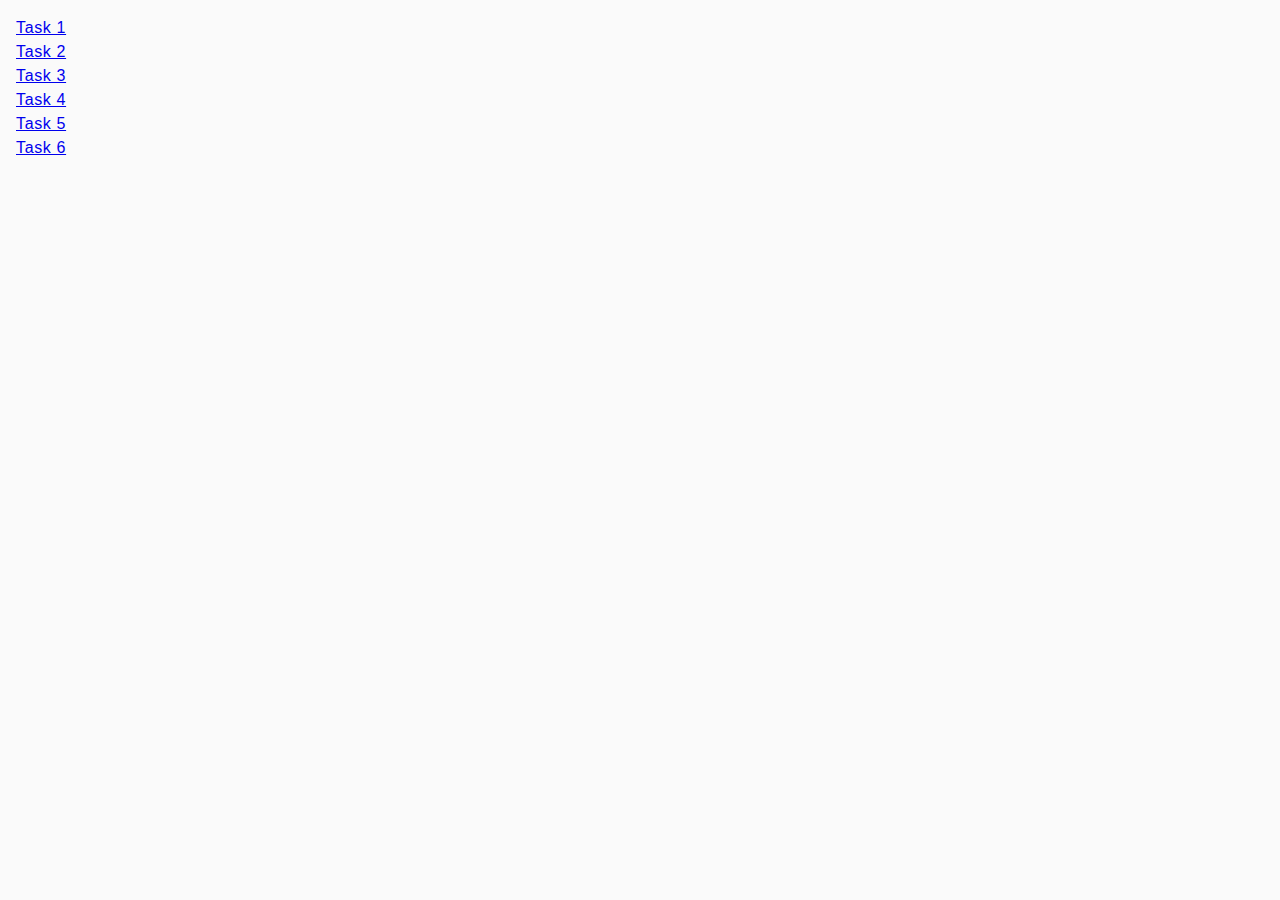
==== index.html @ 336b6f3b "Initial commit" ====
<!DOCTYPE html>
<html lang="en">
  <head>
    <meta charset="UTF-8" />
    <meta http-equiv="X-UA-Compatible" content="IE=edge" />
    <meta name="viewport" content="width=device-width, initial-scale=1.0" />
    <title>Homework 7</title>
    <link rel="stylesheet" href="./css/common.css" />
  </head>
  <body>
    <ul>
      <li><a href="./task-1.html">Task 1</a></li>
      <li><a href="./task-2.html">Task 2</a></li>
      <li><a href="./task-3.html">Task 3</a></li>
      <li><a href="./task-4.html">Task 4</a></li>
      <li><a href="./task-5.html">Task 5</a></li>
      <li><a href="./task-6.html">Task 6</a></li>
    </ul>
  </body>
</html>
---- css/common.css ----
* {
  box-sizing: border-box;
}

body {
  margin: 16px;
  font-family: -apple-system, BlinkMacSystemFont, 'Segoe UI', Roboto, Oxygen, Ubuntu, Cantarell, 'Open Sans',
    'Helvetica Neue', sans-serif;
  -webkit-font-smoothing: antialiased;
  -moz-osx-font-smoothing: grayscale;
  background-color: #fafafa;
  color: #212121;
  line-height: 1.5;
  letter-spacing: 0.04em;
}

/* reset default settings */

ul,
ol {
  list-style-type: none;
  padding: 0;
}

h1,
h2,
h3,
h4,
h5,
h6,
p {
  margin: 0;
}

button {
  cursor: pointer;
}

/*==== Task-1 ====*/

#categories {
  width: 392px;
  margin-left: auto;
  margin-right: auto;
}

.item {
  background: #f6f6fe;
  border-radius: 8px;
  padding: 16px;
}

.item:not(:last-child) {
  margin-bottom: 24px;
}

.item-title {
  font-weight: 600;
  font-size: 24px;
  line-height: 133%;

  color: #2e2f42;

  margin-bottom: 16px;
}

.item-list {
  width: 360px;
  border: 1px solid #808080;
  border-radius: 4px;

  font-size: 16px;

  color: #2e2f42;

  padding: 8px 16px;
  margin-bottom: 8px;
}

.items-list:not(:last-child) {
  margin-bottom: 8px;
}

/*==== Task-2 ====*/

.gallery {
  max-width: 1128px;
  display: flex;
  flex-wrap: wrap;
  column-gap: 24px;
  row-gap: 48px;

  margin: 0 auto;
}

.gallery-item {
  max-width: calc((100% - 48px) / 3);
}

.gallery-item img {
  display: block;
  max-width: 100%;
  height: 100%;
  padding: 0;
}

/*==== Task-3 ====*/
.name-input {
  border: 1px solid #808080;
  border-radius: 4px;
  width: 360px;
  padding: 8px 16px;

  font-size: 16px;

  margin: 16px auto 16px auto;
}

.name-input:focus {
  border-color: #000000;
}

.name-output {
  font-weight: 600;
  font-size: 24px;
  line-height: 133%;

  color: #2e2f42;
}

/*==== Task-4 ====*/
.login-form {
  border-radius: 8px;
  padding: 24px;
  width: 408px;
  display: flex;
  flex-direction: column;
  gap: 8px;
  margin: 0 auto;
}

.input-label {
  display: flex;
  flex-direction: column;
  gap: 8px;
  font-weight: 400;
  font-size: 16px;
}

.form-field {
  border: 1px solid #808080;
  border-radius: 4px;
  width: 360px;
  padding: 8px 16px;

  font-size: 16px;
}

.form-field:focus {
  border-color: #000000;
}

.form-btn {
  border: none;
  border-radius: 8px;
  padding: 8px 16px;
  width: 86px;
  background-color: #4e75ff;

  font-weight: 500;
  font-size: 16px;

  color: #fff;

  margin-top: 8px;
}

.form-btn:hover,
.form-btn:focus {
  background-color: #6c8cff;
}

/*==== Task-5 ====*/
.widget {
  padding: 100px 88px;
  margin-right: auto;
  margin-left: auto;
  width: 345px;
}

.widget p {
  margin-bottom: 16px;
}

.change-color {
  border: none;
  border-radius: 8px;
  padding: 8px 16px;
  width: 148px;
  background-color: #4e75ff;

  font-weight: 500;
  font-size: 16px;
}

/*==== Task-6  ====*/
.container-controls,
.container-boxes {
  display: flex;
  border-radius: 8px;
  padding: 32px;
  max-width: 486px;
  background-color: #f6f6fe;

  margin-left: auto;
  margin-right: auto;
}

.container-controls {
  margin-bottom: 16px;
  gap: 16px;
}

.container-boxes {
  flex-wrap: wrap;
  column-gap: 44px;
  row-gap: 16px;
}

.controls-input {
  border: 1px solid #808080;
  border-radius: 8px;
  padding: 8px 8px;
  width: 150px;
}

.btn-create,
.btn-destroy {
  border: none;
  border-radius: 8px;
  padding: 8px 16px;
  width: 120px;

  font-weight: 500;
  font-size: 16px;
  color: #fff;
}

.btn-create {
  background-color: #4e75ff;
}

.btn-destroy {
  background-color: #ff4e4e;
}

.btn-create:hover,
.btn-create:hover {
  background-color: #6c8cff;
}

.btn-destroy:hover,
.btn-destroy:hover {
  background-color: #ff7070;
}
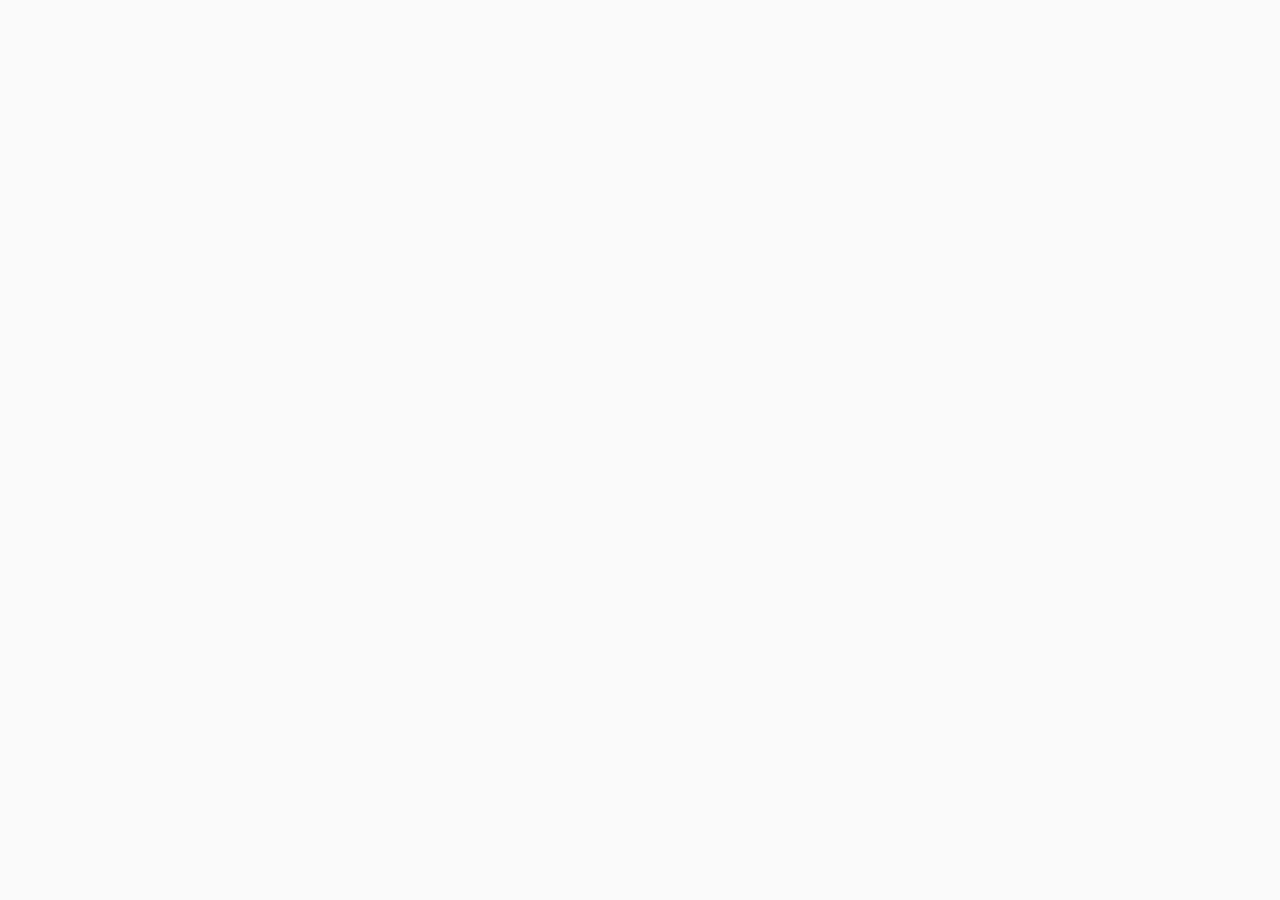
==== commit e5353e77: "Update index.html" ====
--- a/index.html
+++ b/index.html
@@ -4,17 +4,12 @@
     <meta charset="UTF-8" />
     <meta http-equiv="X-UA-Compatible" content="IE=edge" />
     <meta name="viewport" content="width=device-width, initial-scale=1.0" />
-    <title>Homework 7</title>
+    <title>Homework 8</title>
     <link rel="stylesheet" href="./css/common.css" />
   </head>
   <body>
-    <ul>
-      <li><a href="./task-1.html">Task 1</a></li>
-      <li><a href="./task-2.html">Task 2</a></li>
-      <li><a href="./task-3.html">Task 3</a></li>
-      <li><a href="./task-4.html">Task 4</a></li>
-      <li><a href="./task-5.html">Task 5</a></li>
-      <li><a href="./task-6.html">Task 6</a></li>
-    </ul>
+    
+    <ul class="gallery"></ul>
+
   </body>
 </html>
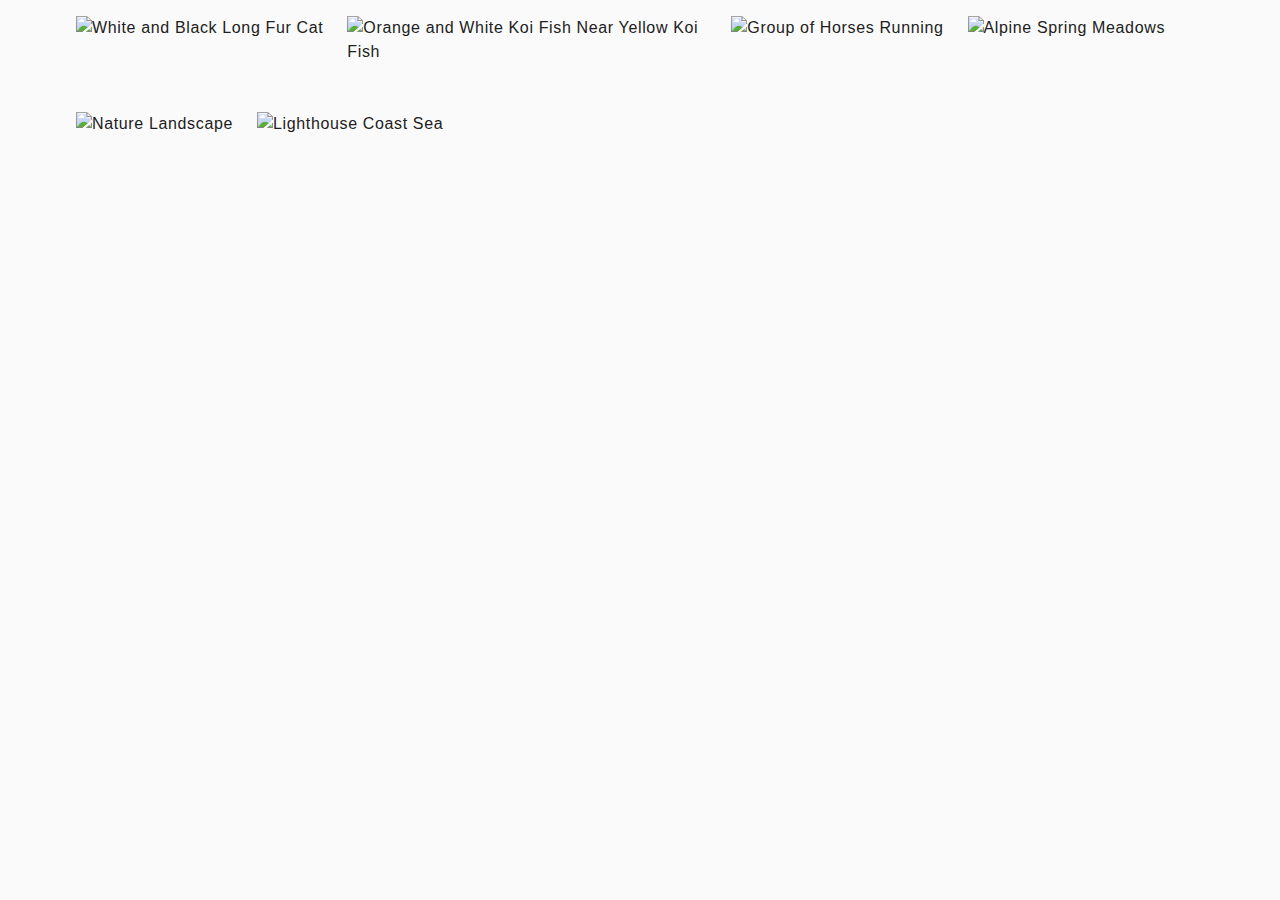
==== commit 3a2d03f3: "Update index.html" ====
--- a/index.html
+++ b/index.html
@@ -11,5 +11,7 @@
     
     <ul class="gallery"></ul>
 
+    <script src="./js/gallery.js" type="module"></script>
+
   </body>
 </html>
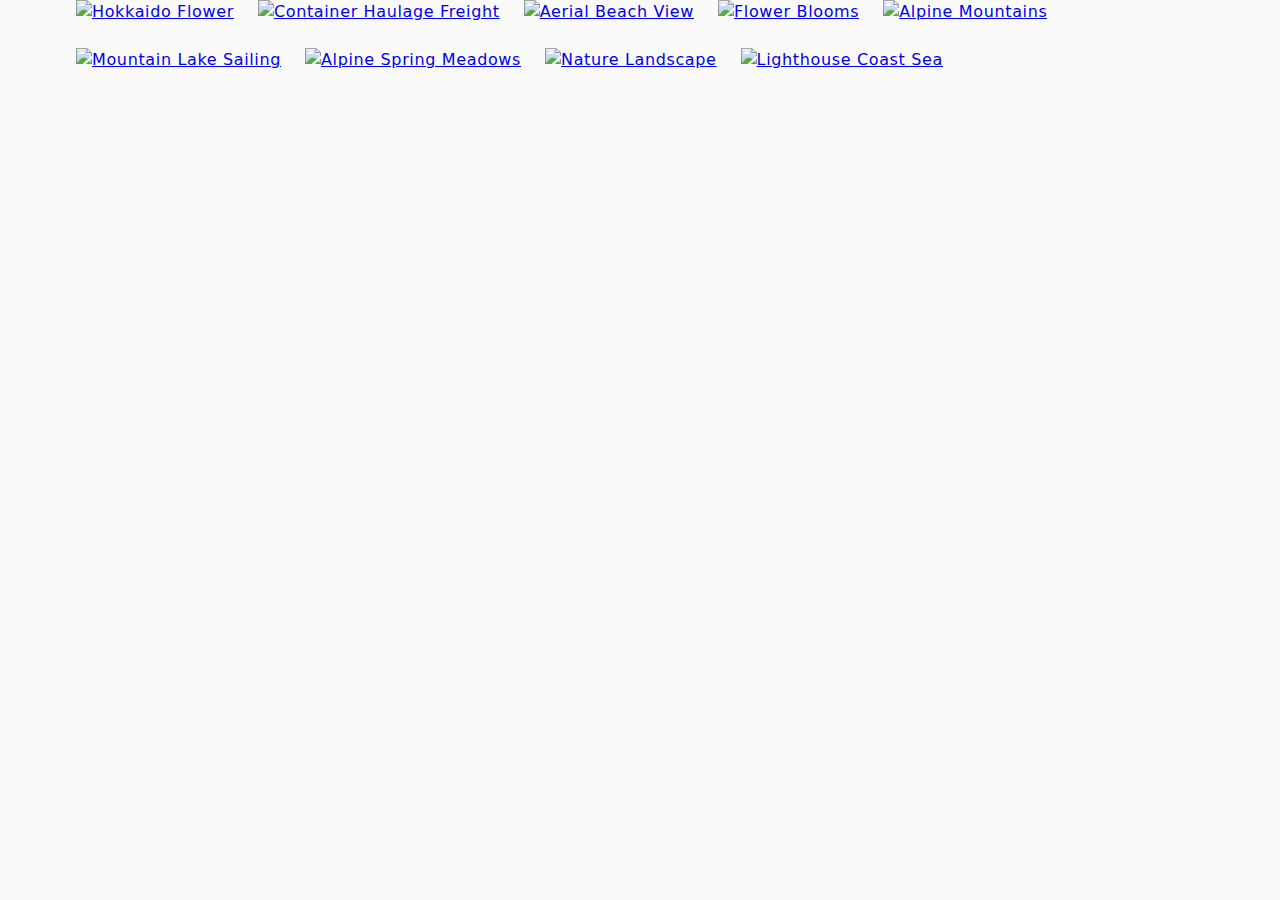
==== commit 74360453: "hw-js-08" ====
--- a/index.html
+++ b/index.html
@@ -5,13 +5,17 @@
     <meta http-equiv="X-UA-Compatible" content="IE=edge" />
     <meta name="viewport" content="width=device-width, initial-scale=1.0" />
     <title>Homework 8</title>
-    <link rel="stylesheet" href="./css/common.css" />
+    <link rel="stylesheet" href="./css/styles.css" />
+    <link
+      rel="stylesheet"
+      href="https://cdnjs.cloudflare.com/ajax/libs/modern-normalize/3.0.1/modern-normalize.min.css"
+    />
+    <link rel="stylesheet" href="https://cdnjs.cloudflare.com/ajax/libs/basicLightbox/5.0.4/basicLightbox.min.css" />
+
+    <script src="https://cdnjs.cloudflare.com/ajax/libs/basicLightbox/5.0.4/basicLightbox.min.js"></script>
+    <script src="./js/gallery.js" type="module" defer></script>
   </head>
   <body>
-    
-    <ul class="gallery"></ul>
-
-    <script src="./js/gallery.js" type="module"></script>
-
+    <ul class="gallery js-gallery"></ul>
   </body>
 </html>
--- a/css/styles.css
+++ b/css/styles.css
@@ -0,0 +1,65 @@
+* {
+  box-sizing: border-box;
+}
+
+body {
+  margin: 16px;
+  font-family: -apple-system, BlinkMacSystemFont, 'Segoe UI', Roboto, Oxygen, Ubuntu, Cantarell, 'Open Sans',
+    'Helvetica Neue', sans-serif;
+  -webkit-font-smoothing: antialiased;
+  -moz-osx-font-smoothing: grayscale;
+  background-color: #fafafa;
+  color: #212121;
+  line-height: 1.5;
+  letter-spacing: 0.04em;
+}
+
+/* reset default settings */
+
+ul,
+ol {
+  list-style-type: none;
+  padding: 0;
+}
+
+h1,
+h2,
+h3,
+h4,
+h5,
+h6,
+p {
+  margin: 0;
+}
+
+button {
+  cursor: pointer;
+}
+
+.gallery {
+  max-width: 1128px;
+  display: flex;
+  flex-wrap: wrap;
+  column-gap: 24px;
+  row-gap: 24px;
+
+  margin: 0 auto;
+}
+
+.gallery-item {
+  max-width: calc((100% - 48px) / 3);
+  transition: transform 400ms ease-in-out;
+}
+
+.gallery-item img {
+  display: block;
+  max-width: 100%;
+
+  padding: 0;
+}
+
+.modal-description {
+  font-size: 20px;
+  color: #c41b80;
+  text-align: right;
+}
